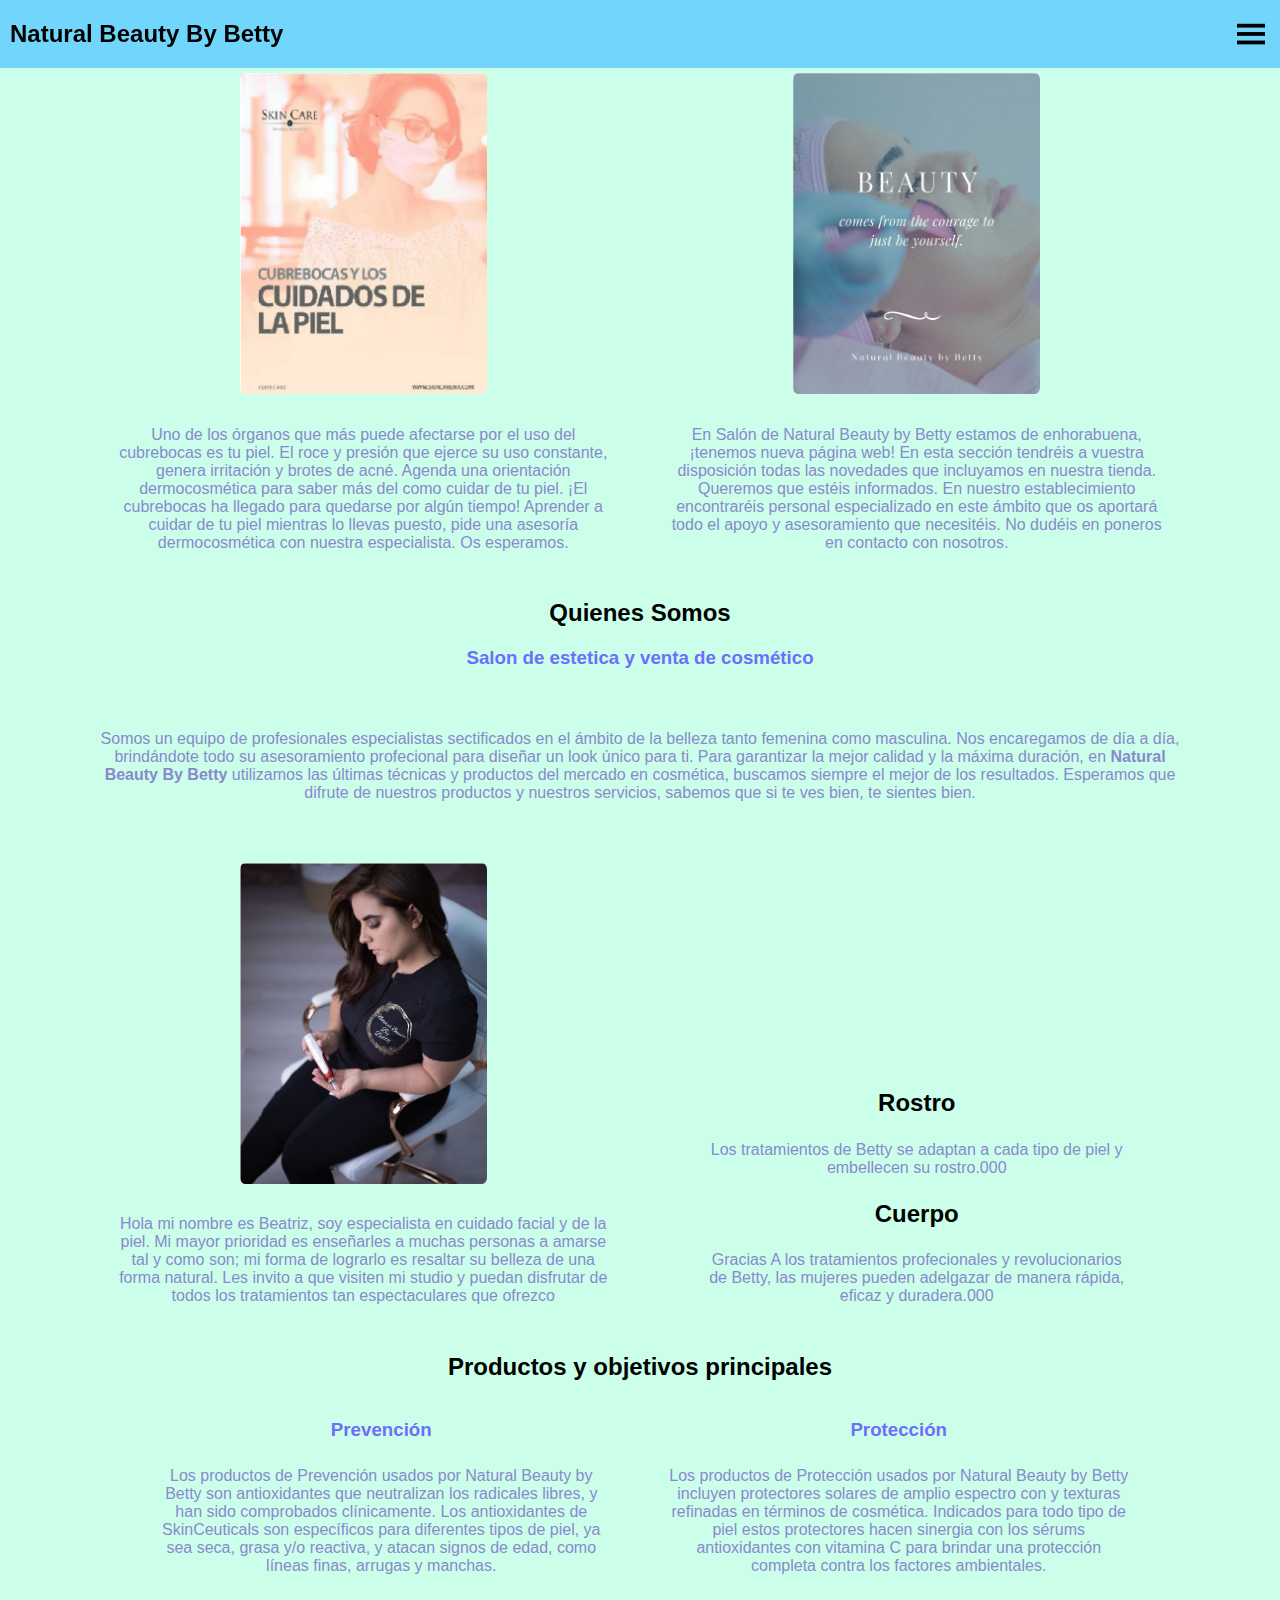
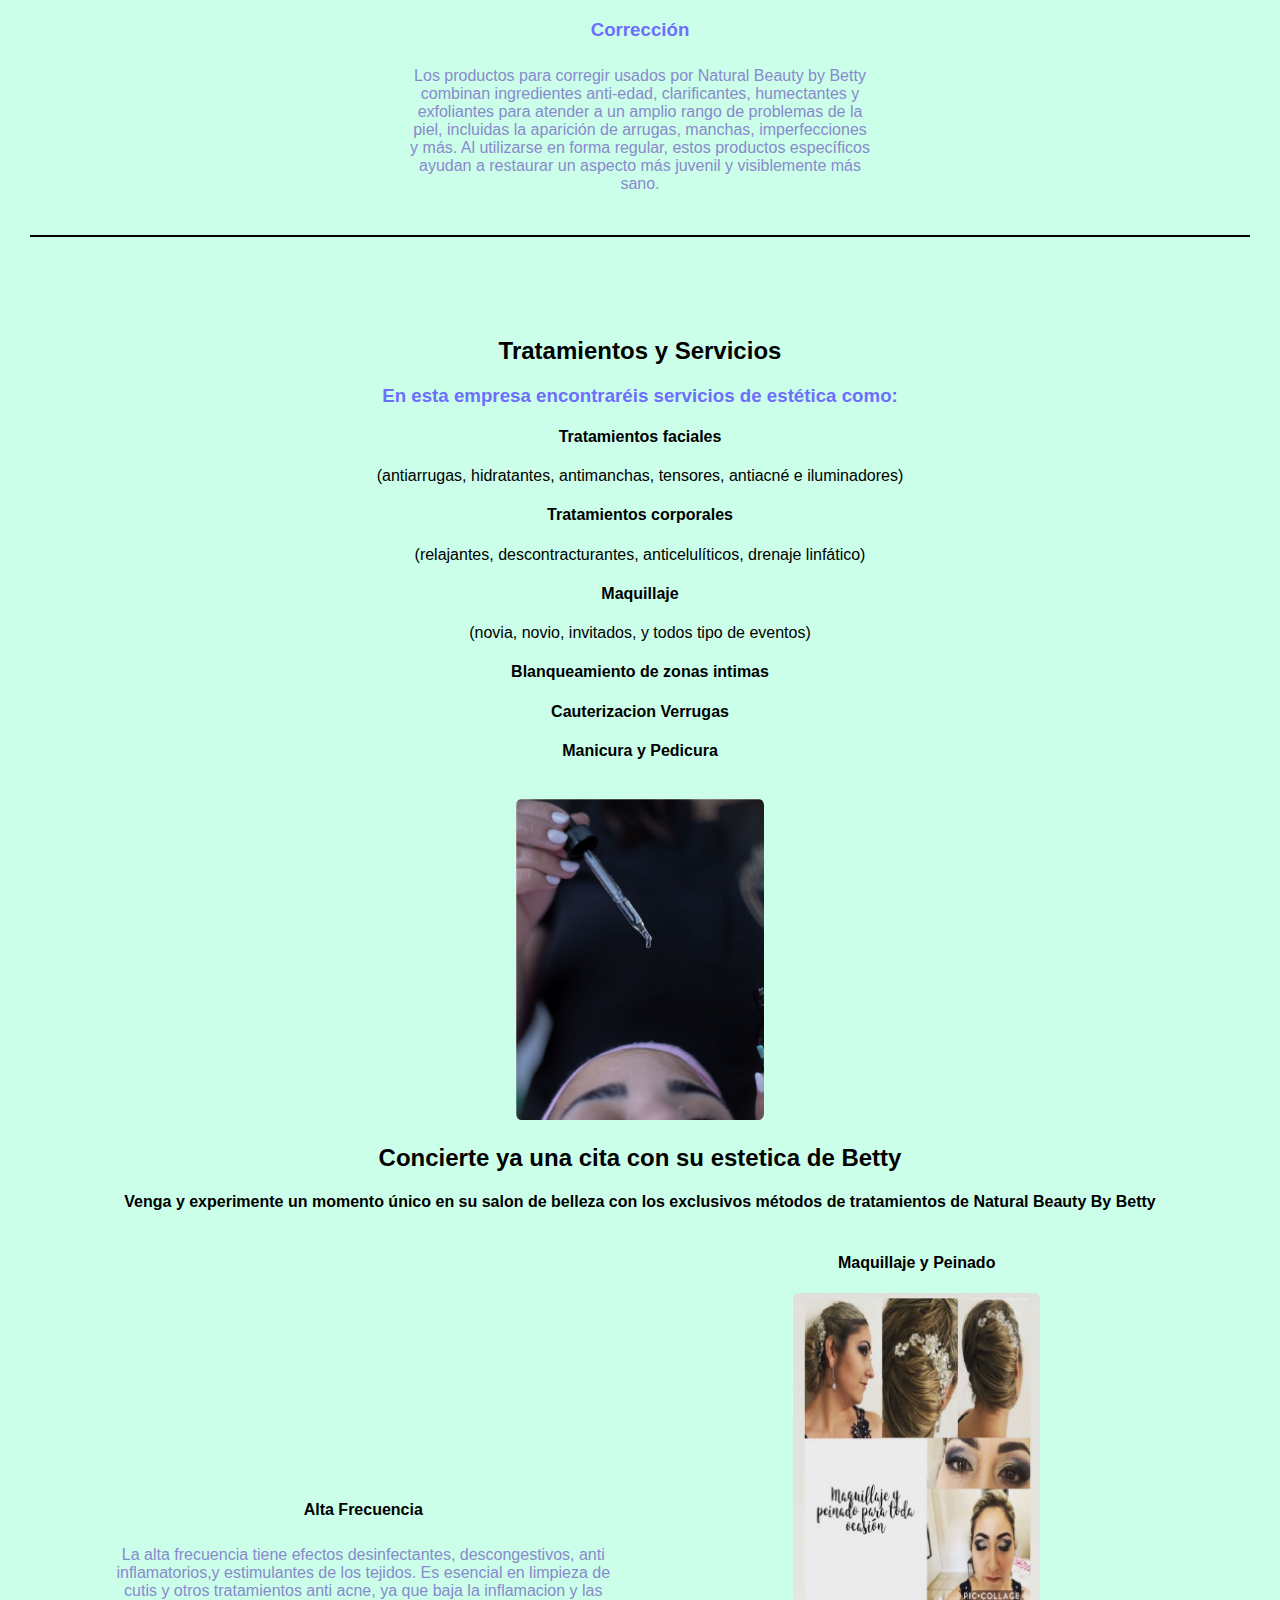
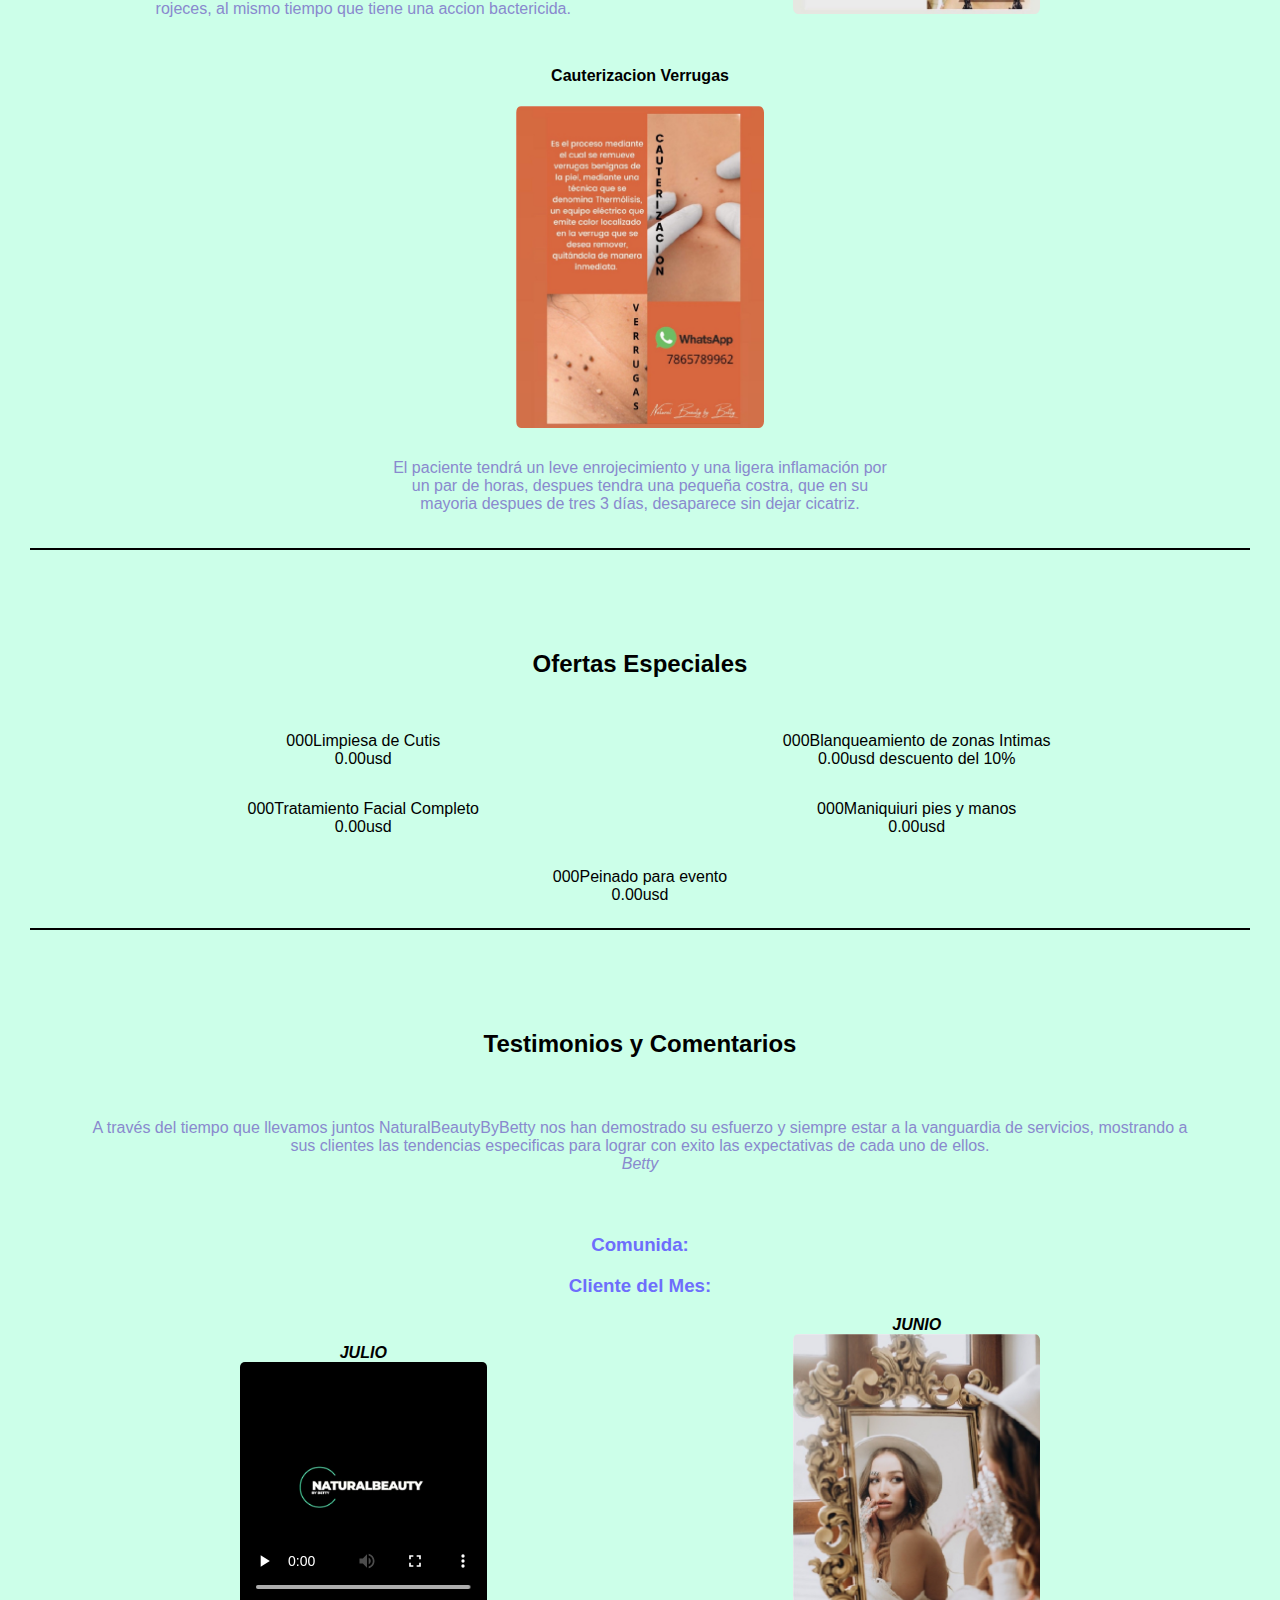
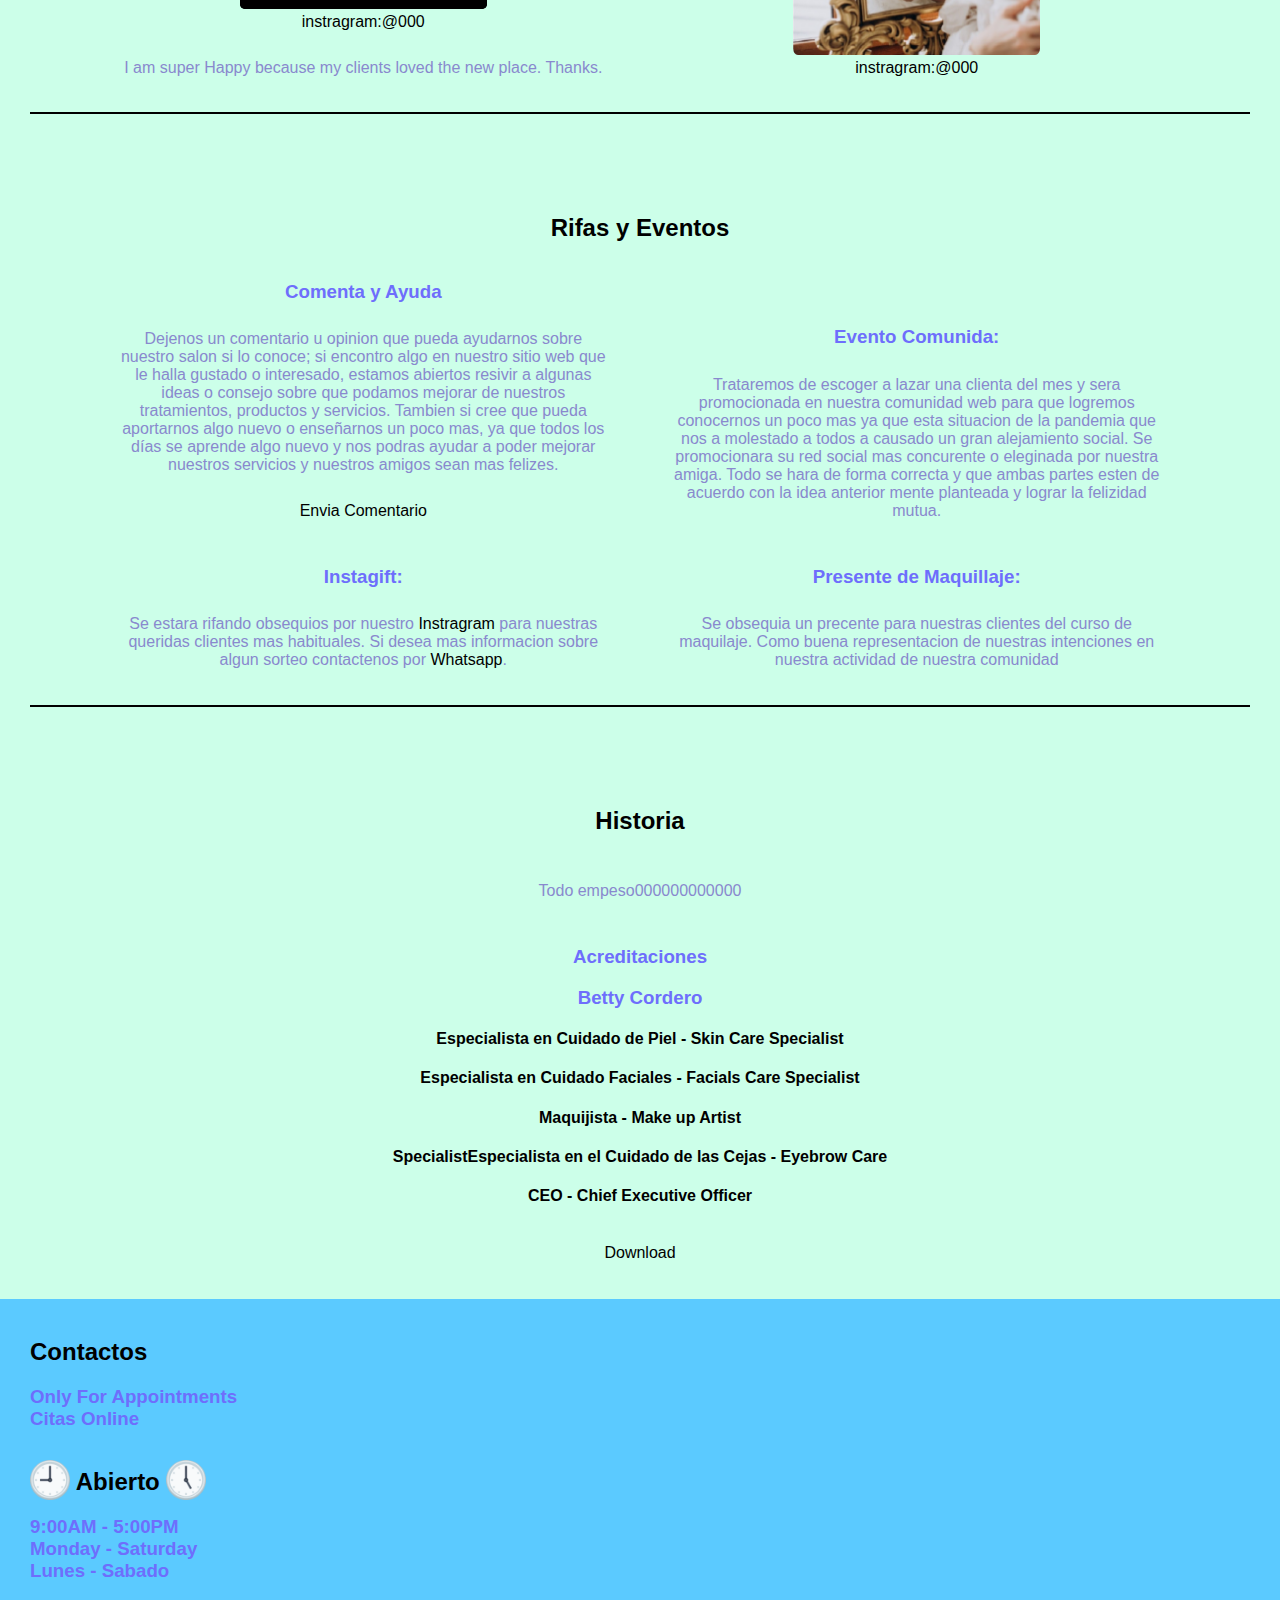
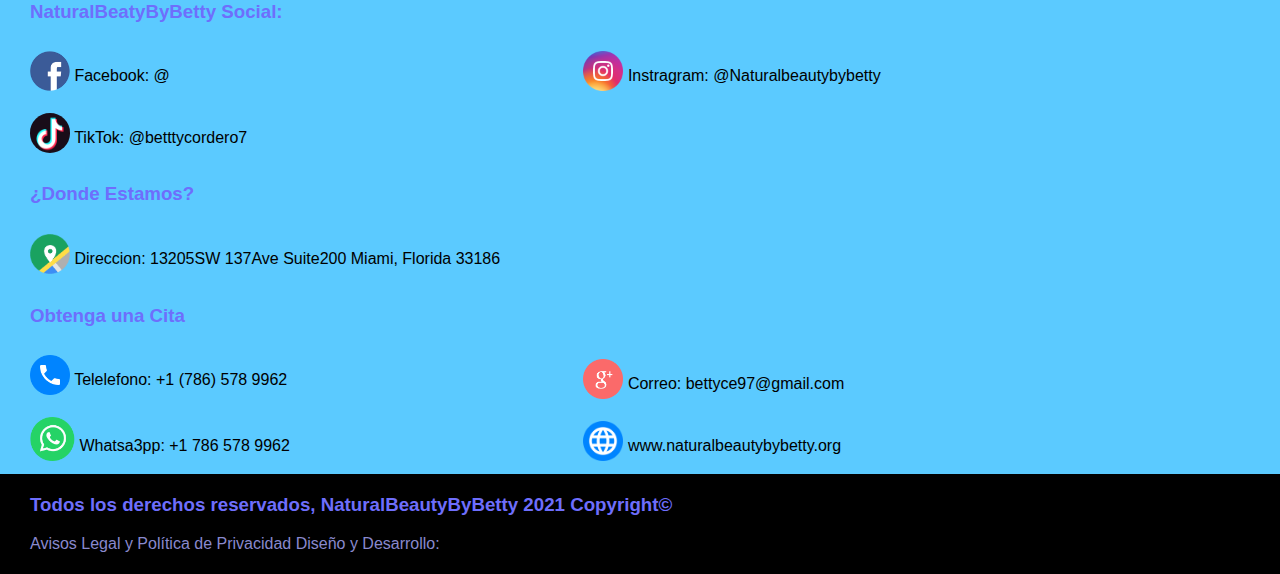
==== version 29.juli.21/index.html @ 1fa82ca5 "Add files via upload" ====
<!doctype html>
<html lang="es">
<head>
    <meta http-equiv="Content-Type" content="text/html" charset="UTF-8"/>
    <title>Natural Beauty By Betty</title>
    <meta name="viewport" content="width=device-width, initial-scale=1"/>
    <link rel="stylesheet" href="css/style.css"/>
    <meta name="descripcion" content="Salon de estetica dedicada a tratamientos y venta de cosméticos en Miami"/>
    <meta name="keywords" content="Salon, Belleza, Tratamientos, Ventas, Productos, Miami"/>
    <link rel="shortcut icon" href="icon/b5m.png" type="image/x-icon"/>
    <link rel="stylesheet" href=""/>
</head>
<body>
    <header id="unem">
        <h2>Natural Beauty By Betty</h2>
    </header>
    <header>
        <nav id="me">
            <ul class="en">
                <li><h2><a href="#" id="rotar">|||</a></h2>
                    <ul id="dsa">
                        <li><a href="#">Lenguaje</a>
                            <ul>
                                <li><a href="">Español</a></li>
                                <li><a href="">Ingles</a></li>
                            </ul>
                        </li>
                        <li><a href="#QuienesSomos">Quienes Somos</a></li>
                        <li><a href="#Tratamientos">Tratamientos</a></li>
                        <li><a href="#Ofertas">Ofertas</a></li>
                        <li><a href="#Cursos">Cursos</a></li>
                        <li><a href="#Testimonios">Testimonios</a></li>
                        <li><a href="#Eventos">Eventos</a></li>
                        <li><a href="#Historia">Historia</a></li>
                        <li><a href="#Contactos">Contactos</a></li>
                    </ul>
                </li> 
            </ul>
        </nav>
    </header>
    <section class="pag">
            <article id="QuienesSomos">
                <br/><br/><br/><br/>
                <div>
                    <img title="Natural Beauty By Betty" src="img/Cubreboca.png" alt="Natural Beauty By Betty">
                    <p>Uno de los órganos que más puede afectarse por el uso del cubrebocas es tu piel. El roce y presión que ejerce su uso constante, genera irritación y brotes de acné. Agenda una orientación dermocosmética para saber más del como cuidar de tu piel. ¡El cubrebocas ha llegado para quedarse por algún tiempo! Aprender a cuidar de tu piel mientras lo llevas puesto, pide una asesoría dermocosmética con nuestra especialista. Os esperamos.</p></div>
                <div>
                    <img title="Natural Beauty By Betty" src="img/ab.jpg" alt="Natural Beauty By Betty">
                    <p>En Salón de Natural Beauty by Betty estamos de enhorabuena, ¡tenemos nueva página web! En esta sección tendréis a vuestra disposición todas las novedades que incluyamos en nuestra tienda. Queremos que estéis informados. En nuestro establecimiento encontraréis personal especializado en este ámbito que os aportará todo el apoyo y asesoramiento que necesitéis. No dudéis en poneros en contacto con nosotros.</p></div>
                <h2>Quienes Somos</h2>
                <h3>Salon de estetica y venta de cosmético</h3>
                <p>Somos un equipo de profesionales especialistas sectificados en el ámbito de la belleza tanto femenina como masculina. Nos encaregamos de día a día, brindándote todo su asesoramiento profecional para diseñar un look único para ti. Para garantizar la mejor calidad y la máxima duración, en <strong>Natural Beauty By Betty</strong> utilizamos las últimas técnicas y productos del mercado en cosmética, buscamos siempre el mejor de los resultados. Esperamos que difrute de nuestros productos y nuestros servicios, sabemos que si te ves bien, te sientes bien.</p>
                <div><img title="Natural Beauty By Betty" src="img/presenta.jpg" alt="Natural Beauty By Betty">
                    <p>Hola mi nombre es Beatriz, soy especialista en cuidado facial y de la piel. Mi mayor prioridad es enseñarles a muchas personas a amarse tal y como son; mi forma de lograrlo es resaltar su belleza de una forma natural. Les invito a que visiten mi studio y puedan disfrutar de todos los tratamientos tan espectaculares que ofrezco</p></div>
                <div><figure><h2>Rostro</h2>
                    <figcaption>
                        <p>Los tratamientos de Betty se adaptan a cada tipo de piel y 
                        embellecen su rostro.000
                        <!--falta texto-->
                    </p></figcaption>
                </figure><figure>
                    <h2>Cuerpo</h2>
                    <figcaption>
                        <p>Gracias A los tratamientos profecionales y revolucionarios de Betty, las mujeres pueden adelgazar de manera rápida, eficaz 
                            y duradera.000
                            <!--falta texto-->
                        </p></figcaption>
                </figure></div>
                <figure>
                    <h2>Productos y objetivos principales</h2>
                    <figcaption>
                        <div><h3>Prevención</h3>
                            <p>Los productos de Prevención usados por Natural Beauty by Betty son antioxidantes que neutralizan los radicales libres, y han sido comprobados clínicamente. Los antioxidantes de SkinCeuticals son específicos para diferentes tipos de piel, ya sea seca, grasa y/o reactiva, y atacan signos de edad, como líneas finas, arrugas y manchas.</p></div>
                        <div><h3>Protección</h3>
                            <p>Los productos de Protección usados por Natural Beauty by Betty incluyen protectores solares de amplio espectro con y texturas refinadas en términos de cosmética. Indicados para todo tipo de piel estos protectores hacen sinergia con los sérums antioxidantes con vitamina C para brindar una protección completa contra los factores ambientales.</p></div>
                        <div><h3>Corrección</h3>
                            <p>Los productos para corregir usados por Natural Beauty by Betty combinan ingredientes anti-edad, clarificantes, humectantes y exfoliantes para atender a un amplio rango de problemas de la piel, incluidas la aparición de arrugas, manchas, imperfecciones y más. Al utilizarse en forma regular, estos productos específicos ayudan a restaurar un aspecto más juvenil y visiblemente más sano.</p></div>
                    </figcaption>
                </figure>
            </article><hr color=#000/>
            <article id="Tratamientos">
            <br/><br/><br/><br/>
                <h2>Tratamientos y Servicios</h2>
                <h3>En esta empresa encontraréis servicios de estética como:</h3>
                <figure>
                    <h4>Tratamientos faciales</h4>
                    <figcaption>
                        (antiarrugas, hidratantes, antimanchas, tensores, antiacné e iluminadores)
                    </figcaption>
                </figure>
                <figure>
                    <h4>Tratamientos corporales</h4>
                    <figcaption>
                        (relajantes, descontracturantes, anticelulíticos, drenaje linfático)
                    </figcaption>
                </figure>
                <figure>
                    <h4>Maquillaje</h4>
                    <figcaption>
                        (novia, novio, invitados, y todos tipo de eventos)
                    </figcaption>
                </figure>
                <hgroup>
                    <h4>Blanqueamiento de zonas intimas</h4>
                    <h4>Cauterizacion Verrugas</h4>              
                    <h4>Manicura y Pedicura</h4>
                </hgroup>
                <br>
                <div><img title="Natural Beauty By Betty" src="img/tre.jpg"  alt="Natural Beauty By Betty"></div>
                <h2>Concierte ya una cita con su estetica de Betty</h2>
                <h4>Venga y experimente un momento único en su salon de belleza con los exclusivos métodos de tratamientos de Natural Beauty By Betty</h4>
                <div>
                    <h4>Alta Frecuencia</h4>
                    <p>La alta frecuencia tiene efectos desinfectantes, descongestivos, anti inflamatorios,y estimulantes de los tejidos. Es esencial en limpieza de cutis y otros tratamientos anti acne, ya que baja la inflamacion y las rojeces, al mismo tiempo que tiene una accion bactericida.</p>
                </div>
                <div>
                    <h4>Maquillaje y Peinado</h4>
                    <img title="Natural Beauty By Betty" src="img/maqui.jpg" alt="Natural Beauty By Betty">
                </div>
                <div>
                    <h4>Cauterizacion Verrugas</h4>
                    <img title="Natural Beauty By Betty" src="img/trabajo.jpg" alt="Natural Beauty By Betty">
                    <p>El paciente tendrá un leve enrojecimiento y una ligera inflamación por un par de horas, despues tendra una pequeña costra, que en su mayoria despues de tres 3 días, desaparece sin dejar cicatriz.</p>
                </div>
            </article><hr color=#000/>
            <article id="Ofertas">
            <br/><br/><br/><br/>
                <h2>Ofertas Especiales</h2><br>
                <div><figure>
                    000Limpiesa de Cutis
                    <figcaption>
                        0.00usd
                    </figcaption>
                </figure></div>
                <div><figure>
                    000Blanqueamiento de zonas Intimas
                    <figcaption>
                        0.00usd descuento del 10%
                    </figcaption>
                </figure></div>
                <div><figure>
                    000Tratamiento Facial Completo
                    <figcaption>
                        0.00usd
                    </figcaption>
                </figure></div>
                <div><figure>
                    000Maniquiuri pies y manos
                    <figcaption>
                        0.00usd
                    </figcaption>
                </figure></div>
                <div><figure>
                    000Peinado para evento
                    <figcaption>
                        0.00usd
                    </figcaption>
                </figure></div>
            </article><hr color=#000/>
            <article id="Testimonios">
            <br/><br/><br/><br/>
                <h2>Testimonios y Comentarios</h2>
                <p>A través del tiempo que llevamos juntos NaturalBeautyByBetty nos han demostrado su esfuerzo y siempre estar a la vanguardia de servicios, mostrando a sus clientes las tendencias especificas para lograr con exito las expectativas de cada uno de ellos.<br><i>Betty</i></p>
                <h3>Comunida:</h3>
                <h3>Cliente del Mes:</h3>
                <div><b><cite>JULIO</cite></b><br/>
                    <video controls poster="img/pv.png" title="Natural Beauty By Betty" src="img/vid.mp4" alt="Natural Beauty By Betty"></video>
                    <br/><a href="www.instragram.com/@">instragram:@000</a>
                    <p>I am super Happy because my clients loved the new place. Thanks.</p></div>
                <div><b><cite>JUNIO</cite></b><br/>
                <img src="img/jun.jpg" title="Natural Beauty By Betty" alt="Natural Beauty By Betty"></img><br>
                <a target="_blank" href="www.instragram.com/@">instragram:@000</a></div>
            </article><hr color=#000/>
            <article id="Eventos">
            <br/><br/><br/><br/>
                <h2>Rifas y Eventos</h2>
                <div><h3>Comenta y Ayuda</h3>
                    <p>Dejenos un comentario u opinion que pueda ayudarnos sobre nuestro salon si lo conoce; si encontro algo en nuestro sitio web que le halla gustado o interesado, estamos abiertos resivir a algunas ideas o consejo sobre que podamos mejorar de nuestros tratamientos, productos y servicios. Tambien si cree que pueda aportarnos algo nuevo o enseñarnos un poco mas, ya que todos los días se aprende algo nuevo y nos podras ayudar a poder mejorar nuestros servicios y nuestros amigos sean mas felizes.</p>
                    <a class="" href="ask@gmail.com" title="Envia Comentario por Correo a Betty">Envia Comentario</a></div>
                <div><h3>Evento Comunida:</h3>
                    <p>Trataremos de escoger a lazar una clienta del mes y sera promocionada en nuestra comunidad web para que logremos conocernos un poco mas ya que esta situacion de la pandemia que nos a molestado a todos a causado un gran alejamiento social. Se promocionara su red social mas concurente o eleginada por nuestra amiga. Todo se hara de forma correcta y que ambas partes esten de acuerdo con la idea anterior mente planteada y lograr la felizidad mutua.</p></div>
                <div><h3>Instagift:</h3>
                    <p>Se estara rifando obsequios por nuestro <a target="_blank" title="Siguenos en Instragram" href="www.instragram.com/Naturalbeautybybetty/">Instragram</a> para nuestras queridas clientes mas habituales. Si desea mas informacion sobre algun sorteo contactenos por <a title="Escribenos por Whatsapp" target="_blank" href="api.whatsapp.com/send? phone=17865789962">Whatsapp</a>.</p></div>
                <div><h3>Presente de Maquillaje:</h3>
                    <p>Se obsequia un precente para nuestras clientes del curso de maquilaje. Como buena representacion de nuestras intenciones en nuestra actividad de nuestra comunidad</p></div>
            </article><hr color=#000/>
            <article id="Historia">
                <br/><br/><br/><br/>
                <h2>Historia</h2>
                <div><p>
                    Todo empeso000000000000
                </p></div>
                <hgroup>
                    <h3>Acreditaciones</h3>
                    <h3>Betty Cordero</h3>
                    <h4>Especialista en Cuidado de Piel - 
                        Skin Care Specialist</h4>
                    <h4>Especialista en Cuidado Faciales - 
                        Facials Care Specialist</h4>
                    <h4>Maquijista - Make up Artist</h4>
                    <h4>SpecialistEspecialista en el 
                        Cuidado de las Cejas - Eyebrow Care</h4>
                    <h4>CEO - Chief Executive Officer</h4><br/> 
                </hgroup>
                <a class="" href="" download="nobre de archivo" title="Descargar Aqui">Download</a>
                <br id="Contactos"><br/><br/>
            </article>
    </section>
</body>
<footer>
    <section class="cont">
        <br/>
            <a><h2 title="Natural Beauty By Betty">Contactos</h2></a>
            <a><h3>Only For Appointments<br>Citas Online</h3></a>
            <a><h2><img class="gjh" src="icon/relo.png" width="40px"> Abierto <img class="gjh" src="icon/reld.png" width="40px"></h2><h3>9:00AM - 5:00PM<br>Monday - Saturday<br>Lunes - Sabado</h3></a>
            <a><h3>NaturalBeatyByBetty Social:</h3></a>
            <div><a title="Like y comenta" target="_blank" href="www.facebook.com//"><img class="gjh" src="icon/face.png" width=40px/> Facebook: @</a><br><br></div>
            <div><a title="Me Gusta y Siguenos" target="_blank" href="www.instragram.com/Naturalbeautybybetty/"><img class="gjh" src="icon/inst.png" width="40px"> Instragram: @Naturalbeautybybetty</a><br><br></div>
            <div><a title="Ve Nuestros Videos" target="_blank" href="www.tiktik.com"><img class="borde gjh" src="icon/tik.png" width="40px"> TikTok: @betttycordero7</a><br><br></div>
            <a><h3>¿Donde Estamos?</h3></a>
            <a title="Como llegar a nuestro local" target="_blank" href="www.googlemaps.com"><img class="gjh zxc" src="icon/dire.png" width="40px"> Direccion: 13205SW 137Ave Suite200 Miami, Florida 33186</a><br><br>
            <a><h3>Obtenga una Cita</h3></a>
            <div><a title="llamanos" target="_blank" href="tel:+17865789962"><img class="gjh" src="icon/not.png" width=40px/> Telelefono: +1 (786) 578 9962</a><br><br>
            <a title="Escribenos por Whatsapp" target="_blank" href="api.whatsapp.com/send? phone=17865789962"><img class="gjh" src="icon/what.png" width="45px"> Whatsa3pp: +1 786 578 9962</a><br><br></div>
            <div><a title="Envianos un Correo" target="_blank" href="bettyce97@gmail.com"><img class="gjh" src="icon/emai.png" width=40px/> Correo: bettyce97@gmail.com</a><br><br>
            <a title="Conocenos mas" target="_blank" href="indexes.html"><img class="gjh" src="icon/wold.png" width="40px"> www.naturalbeautybybetty.org</a><br><br></div>
    </section>
    <section class="web">
            <a><h3>Todos los derechos reservados, NaturalBeautyByBetty 2021 Copyright©</h3></a>
            <a title="politicas de privacidad y terminos legales" class="hjk" target="_blank" href="privacity.html">Avisos Legal y Política de Privacidad</a>
            <aEnvia title="Creador Web " class="hjk" target="_blank" href="#">Diseño y Desarrollo:</a>
    </section>
</footer>
</html>
---- version 29.juli.21/css/style.css ----
html, body{font-family:Arial,Helvetica,sans-serif; margin:0; padding:0;}
section{background:rgb(204, 255, 233);}
footer section.cont{background:rgb(91,202,255);}
footer section.web{background:#000;}
h3{color:#6e6efc;}
p{margin:5%; color:#8989CE;}
h2{color:#000;}
a{text-decoration:none; color:#000;}
article img{width:45%; border-radius:2%;}
article video{width:45%; border-radius:2%;}
.borde{border-radius:50%;}
.gjh{position:relative; bottom: -10px; margin:0;}
.hjk{color:#8989CE;}
header{ color:#000; position:fixed; width:100%;}
#unem{background:rgb(91,202,255,0.8);}
nav{display:inline-block;}
#rotar{position:relative;  transform:rotate(90deg); top:-18px;}
ul, li{list-style:none;}
#me{float:right ; text-align:right;}
.en li a{border-radius:5px; color:#000; display:inline-block;}
.en li a:hover{border:2px solid #000; border-radius:5px; background-color:rgb(204, 255, 233); text-decoration:none;}
.en li ul{display:none; position:relative;}
.en li:hover > ul{display:inline-block; border-radius:5px; border:2px solid #000;}
#dsa{background:rgb(91,202,255,0.8); border-radius:5px; border:2px solid #000; position:relative; text-align:right}
#dsa li ul li{position:relative; text-align:right;}
#dsa{width:100px;}
#dsa li ul li{width:100px;}
ul, ol, li{font-size:20px;}
#dsa{padding:0;margin:0;}
.en li ul{min-width:140px;}
@media (min-width:280px){
header h2{padding:0px 0px 0px 10px;}
#dsa{top:-12px;bottom:0;left:0;right:0;}
#dsa li ul li{top:0;bottom:0;left:0;right:0;}
.en li a{padding:10px 10px;}
footer{padding-bottom: 20px; background: #000;}
body{margin:0;}
section{padding:1px 20px 1px 20px;}}
@media (min-width:320px){
header h2{padding:0px 0px 0px 0px;}
#dsa{top:-40px;bottom:0;left:0;right:0;}
#dsa li ul li{top:0;bottom:0;left:0;right:0;}
.en li a{padding:10px 10px;}}
@media (min-width:360px){
header h2{padding:0px 0px 0px 10px;}
#dsa{top:-40px;bottom:0;left:0;right:0;}
#dsa li ul li{top:0;bottom:0;left:0;right:0;}
.en li a{padding:10px 15px;}
article{text-align:center;}
body{margin:0;}
section{padding:1px 20px 1px 20px}
footer{padding-bottom: 20px; background: #000;}
.zxc{position:relative; bottom: -1px;}}
@media (min-width:414px){
header h2{padding:0px 0px 0px 10px;}
#dsa{top:-40px;bottom:0;left:0;right:0;}
#dsa li ul li{top:0;bottom:0;left:0;right:0;}
article{text-align:center;}
section{padding:1px 30px 1px 30px}
.zxc{position:relative; bottom: -1px;}}
@media (min-width:768px){
header h2{padding:0px 0px 0px 10px;}
#dsa{top:-40px;bottom:0;left:0;right:0;}
#dsa li ul li{top:0;bottom:0;left:0;right:0;}
section{padding:1px 30px 1px 30px;}
div{width:45%; display:inline-block;}
.zxc{position:relative; bottom: -10px;}}
@media (min-width:1280px){
header h2{padding:0px 0px 0px 10px;}
#dsa{top:-40px;bottom:0;left:0;right:0;}
#dsa li ul li{top:0;bottom:0;left:0;right:0;}
section{padding:1px 30px 1px 30px}
div{width:45%; display:inline-block;}
.zxc{position:relative; bottom:-10px;}}
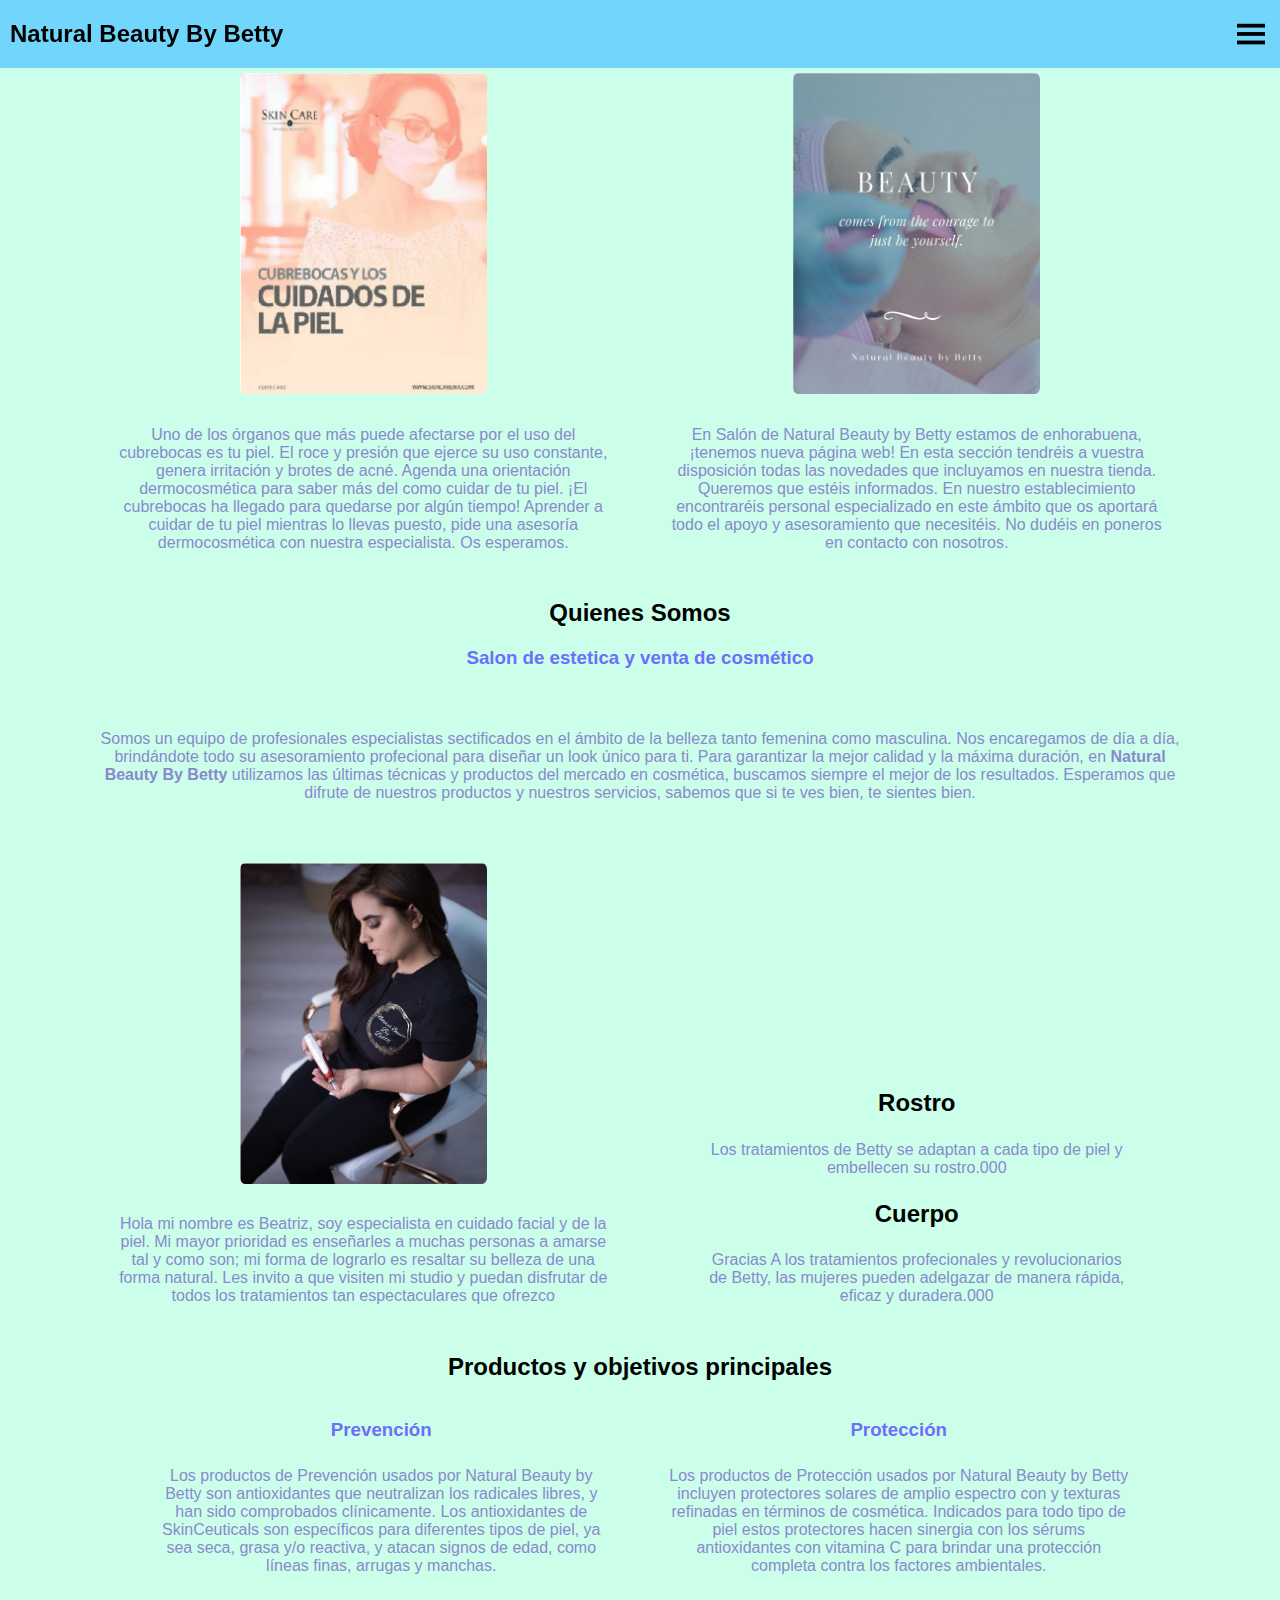
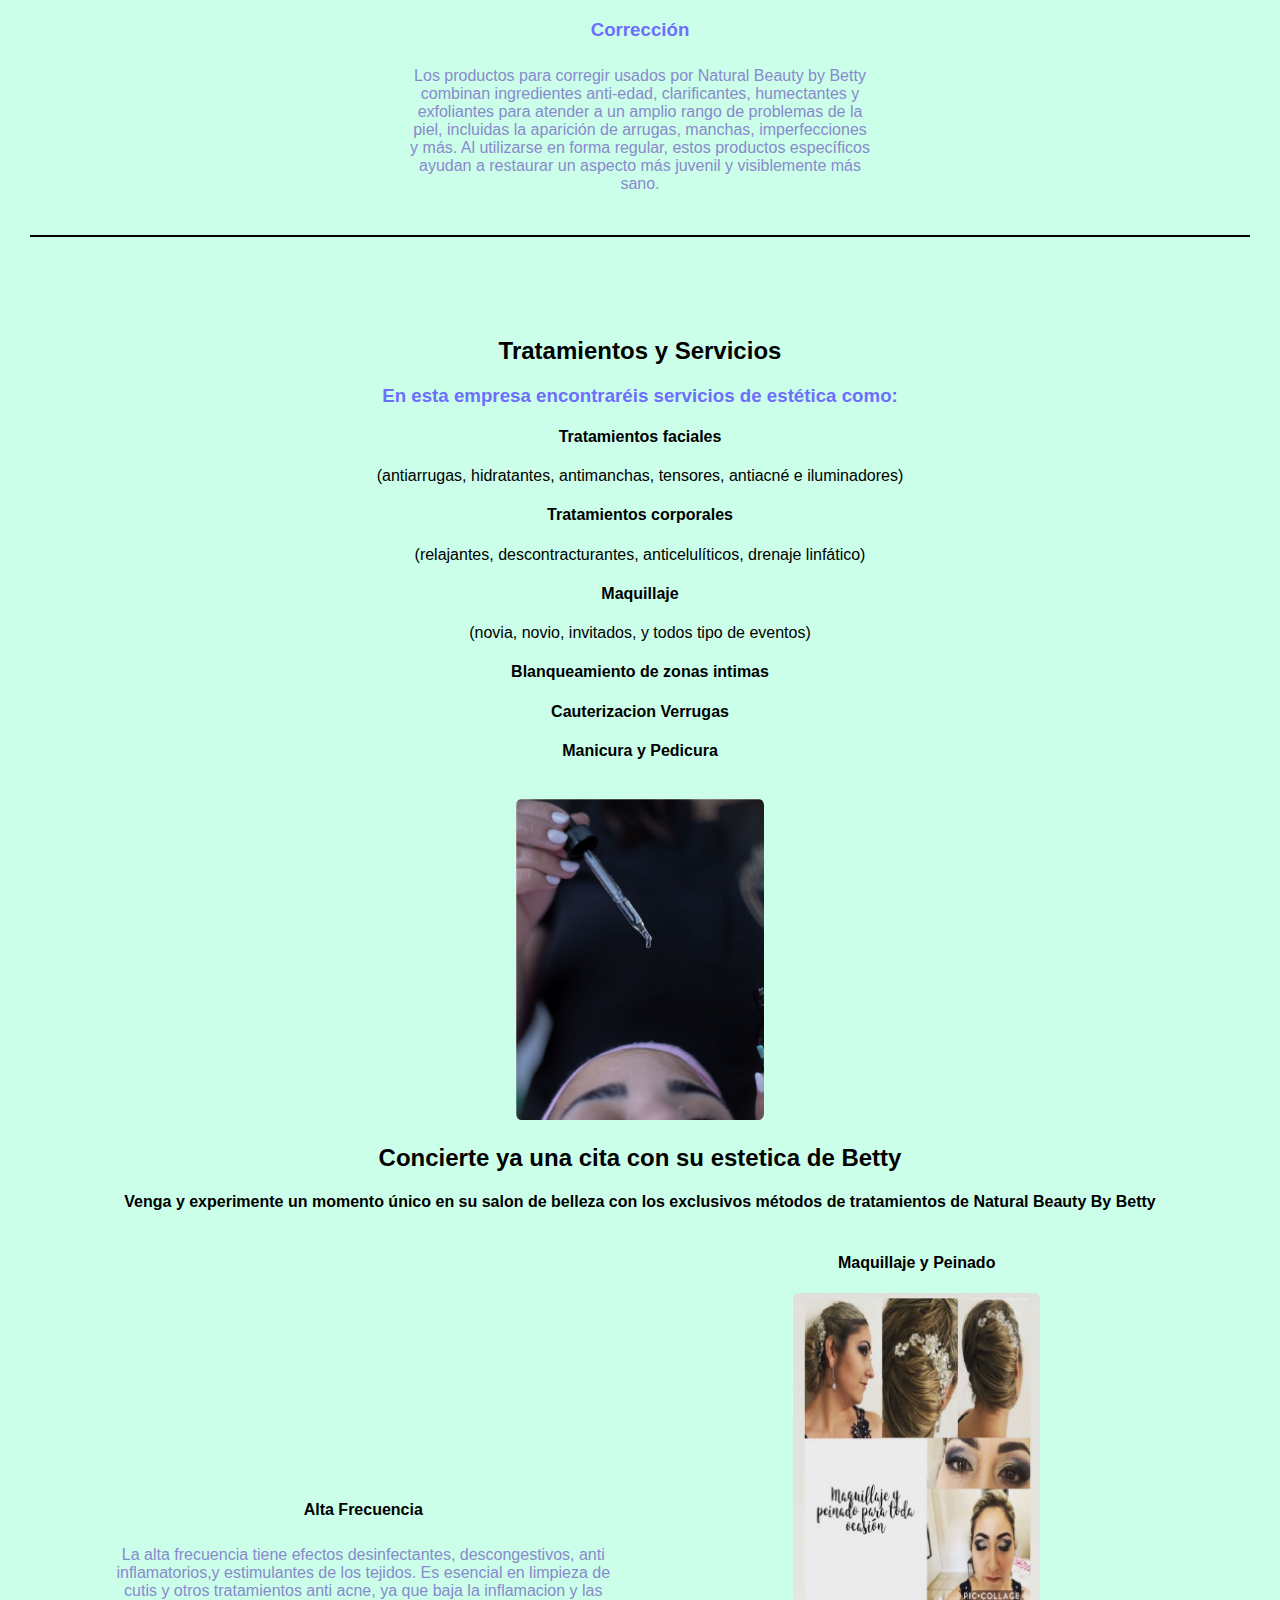
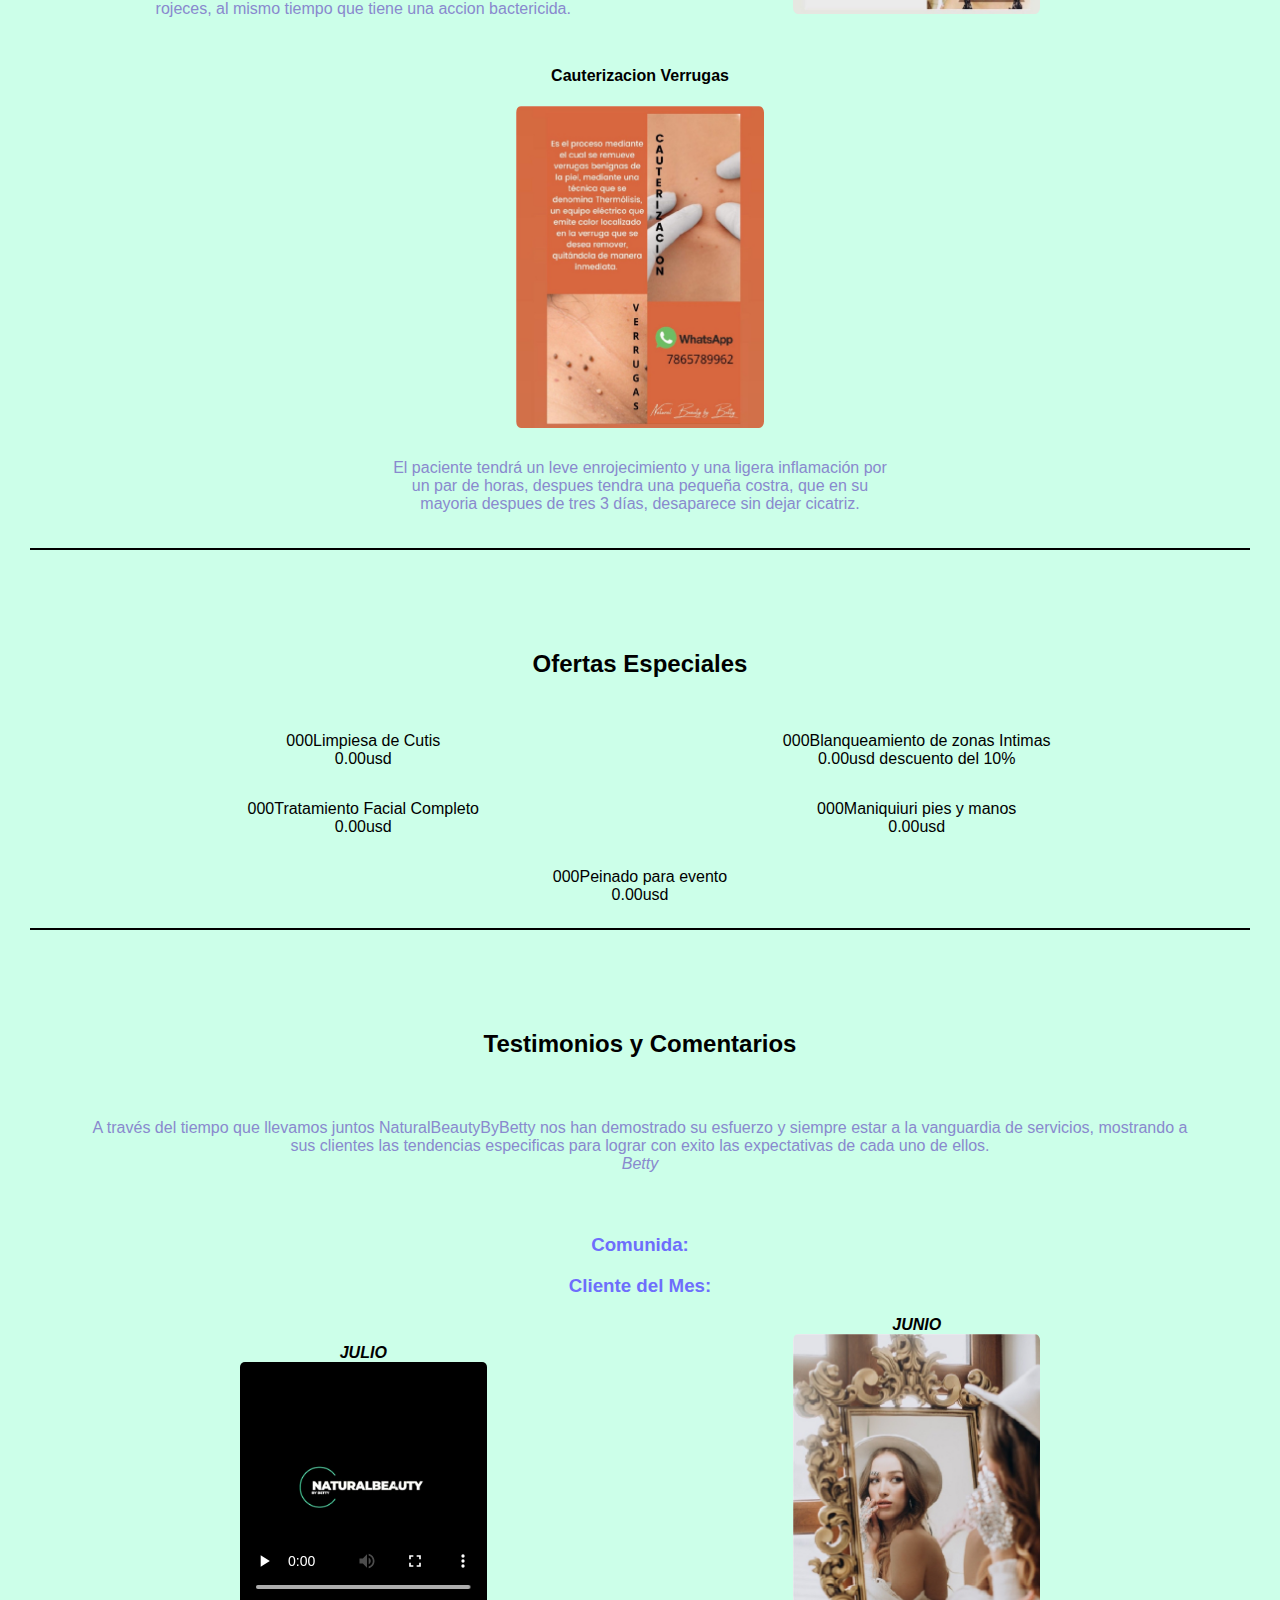
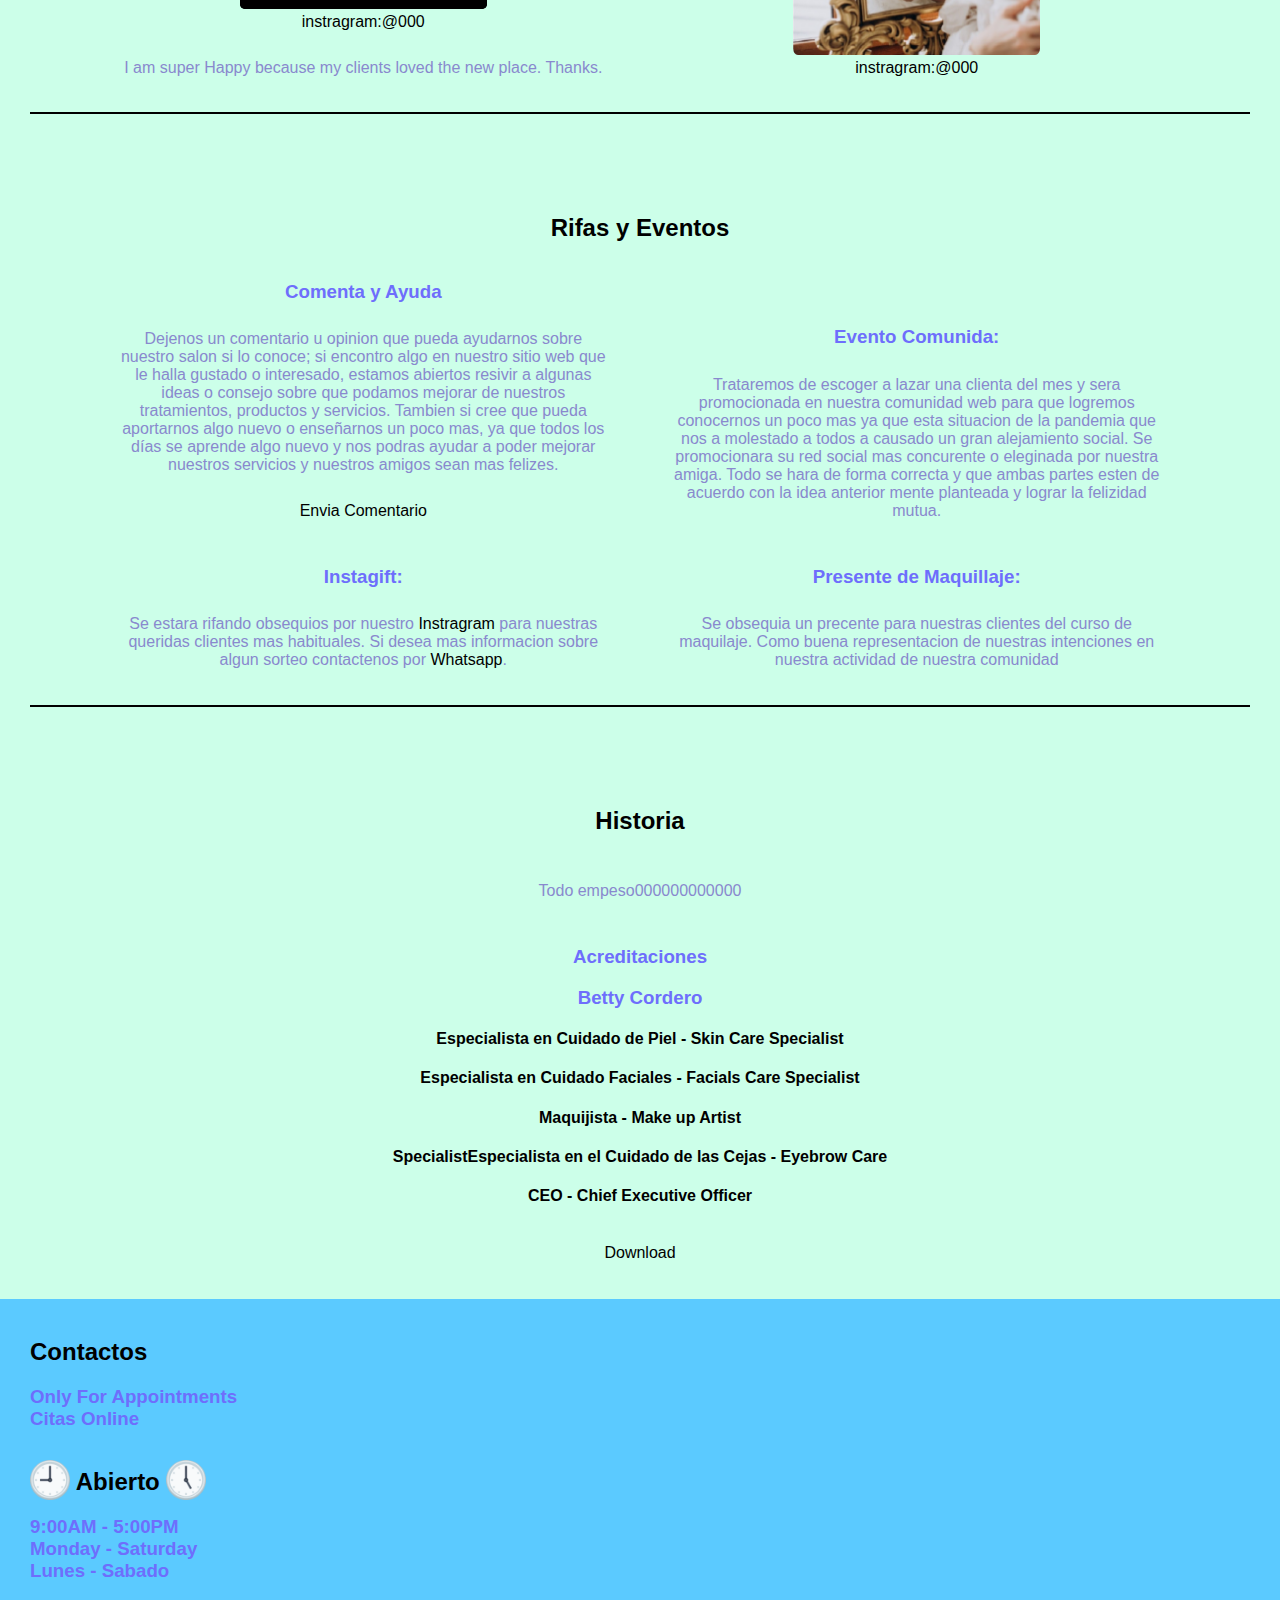
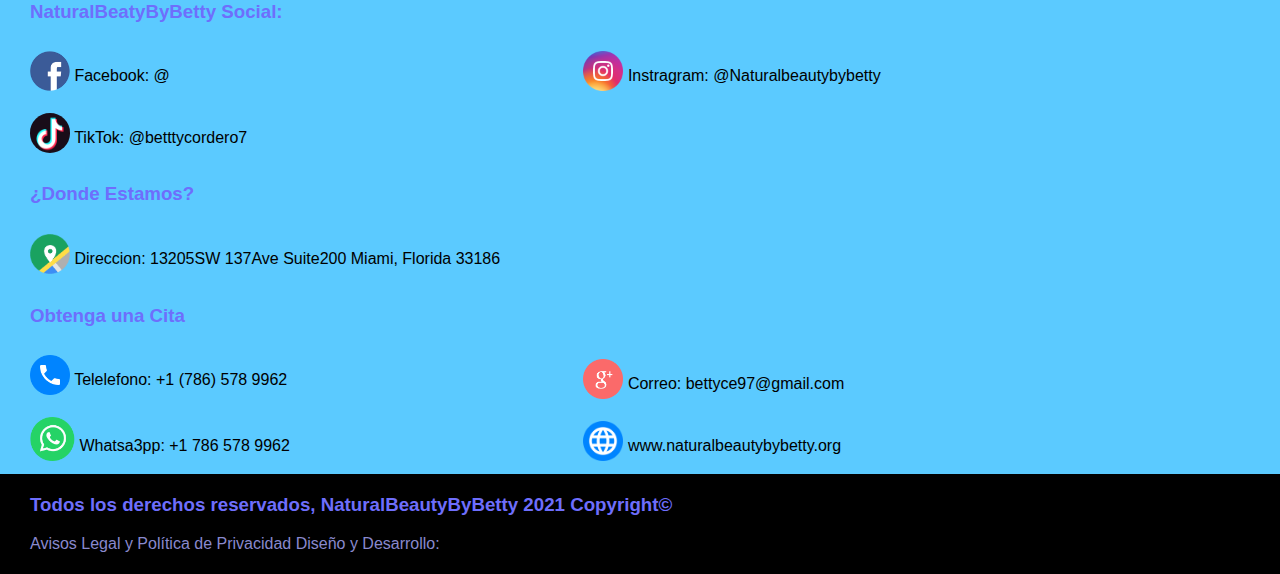
==== commit d13b15b7: "Update index.html" ====
--- a/version 29.juli.21/index.html
+++ b/version 29.juli.21/index.html
@@ -222,7 +222,7 @@
             <a><h3>Obtenga una Cita</h3></a>
             <div><a title="llamanos" target="_blank" href="tel:+17865789962"><img class="gjh" src="icon/not.png" width=40px/> Telelefono: +1 (786) 578 9962</a><br><br>
             <a title="Escribenos por Whatsapp" target="_blank" href="api.whatsapp.com/send? phone=17865789962"><img class="gjh" src="icon/what.png" width="45px"> Whatsa3pp: +1 786 578 9962</a><br><br></div>
-            <div><a title="Envianos un Correo" target="_blank" href="bettyce97@gmail.com"><img class="gjh" src="icon/emai.png" width=40px/> Correo: bettyce97@gmail.com</a><br><br>
+            <div><a title="Envianos un Correo" target="_blank" href=""><img class="gjh" src="icon/emai.png" width=40px/> Correo: bettyce97@gmail.com</a><br><br>
             <a title="Conocenos mas" target="_blank" href="indexes.html"><img class="gjh" src="icon/wold.png" width="40px"> www.naturalbeautybybetty.org</a><br><br></div>
     </section>
     <section class="web">
@@ -231,4 +231,4 @@
             <aEnvia title="Creador Web " class="hjk" target="_blank" href="#">Diseño y Desarrollo:</a>
     </section>
 </footer>
-</html>+</html>
